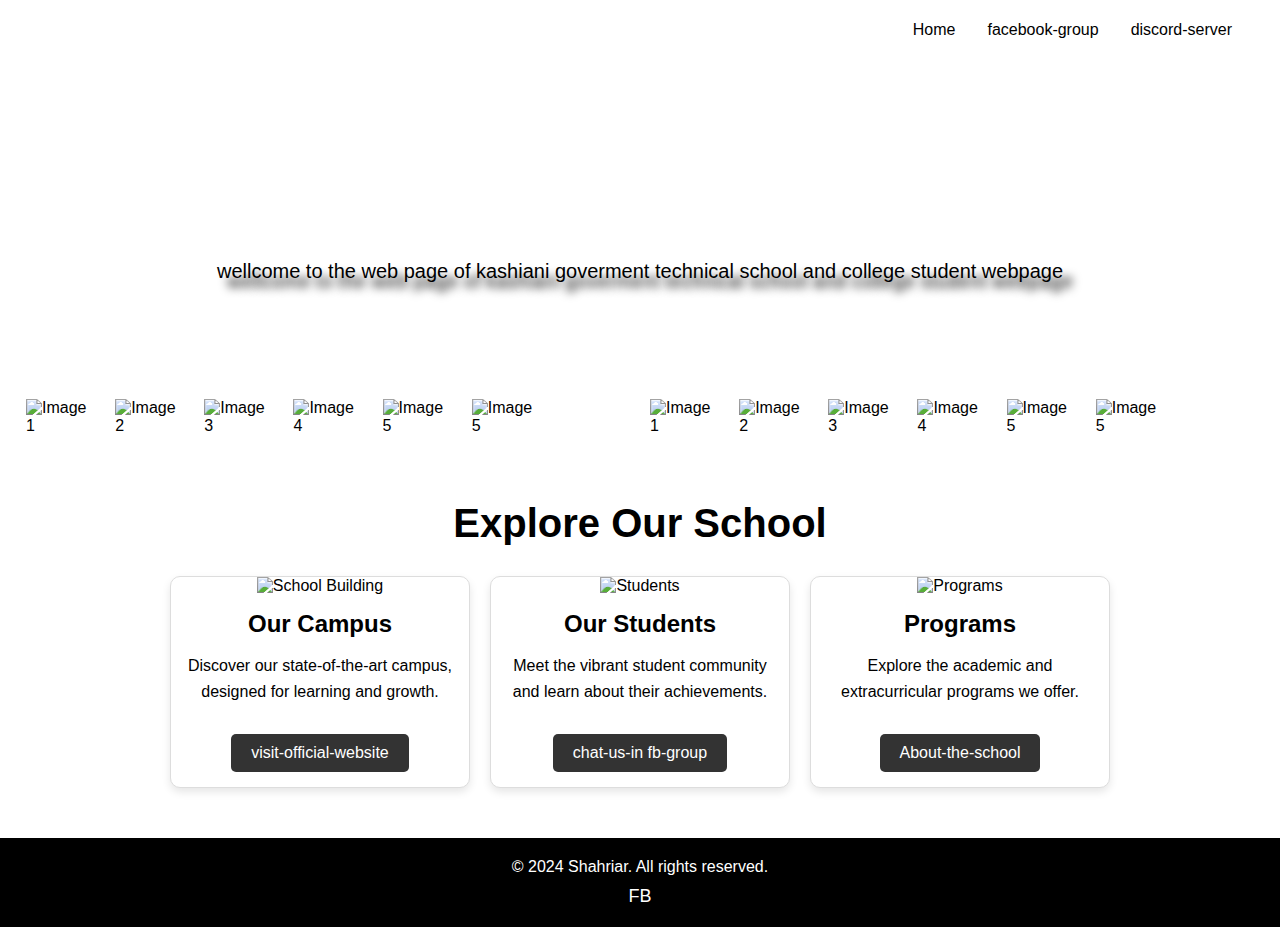
==== index.html @ 9ac8bdd5 "first commit" ====
<!DOCTYPE html>
<html lang="en">
<head>
    <meta charset="UTF-8">
    <meta name="viewport" content="width=device-width, initial-scale=1.0">
    <title>ktsc-stu</title>
    <link rel="icon" type="images/x-icon" href="https://encrypted-tbn0.gstatic.com/images?q=tbn:ANd9GcQsPh1W6arIUqsPqSnxHVWmtZMhFAIhDR-gNA&s" />
    <link rel="stylesheet" href="style.css">
</head>
<body>
    <nav class="navbar">
        <div class="logo"><img width="70px" src="https://encrypted-tbn0.gstatic.com/images?q=tbn:ANd9GcQsPh1W6arIUqsPqSnxHVWmtZMhFAIhDR-gNA&s" alt=""></div>
        <ul class="nav-links">
            <li><a  href="#home">Home</a></li>
            <li><a href="fb.html" >facebook-group</a></li>
            <li><a href="discord.html">discord-server</a></li>
        </ul>
        <div class="hamburger">
            <span></span>
            <span></span>
            <span></span>
        </div>
    </nav>


<!-- hero section  -->
 <div class="hero">
<div class="wellcome"><a href="#">wellcome to the web page of kashiani goverment technical school and college student webpage</a></div>

 </div>

<!-- img gallary  -->
<div class="gallery-container">
    <div class="image-slider">
        <img src="https://encrypted-tbn0.gstatic.com/images?q=tbn:ANd9GcSwIG8d6F57_7sMy-6YOGEGcElnrA4-erT4e4ScJUEFSwJl-thpwqVa5r3VMYytuxj-o-g&usqp=CAU" alt="Image 1">
        <img src="https://www.kashianitsc.gov.bd/public/sliders/1656174296_AFNV0219.JPG " alt="Image 2">
        <img src="https://file-dhaka.portal.gov.bd/uploads/d4fc0c26-977b-4aa1-8ea4-39bc77e82243//665/6a2/948/6656a2948f4ed727106595.png" alt="Image 3">
        <img src="https://kashianitsc.gov.bd/public/sliders/1724909802_SAVE_20231015_122850.jpg" alt="Image 4">
        <img src="https://www.kashianitsc.gov.bd/public/sliders/1656174588_TJUY6751.JPG" alt="Image 5">
        <img src="https://scontent.fjsr17-1.fna.fbcdn.net/v/t39.30808-6/467184654_948370207160784_2149904471275811302_n.jpg?_nc_cat=106&ccb=1-7&_nc_sid=a5f93a&_nc_eui2=AeHIH8XdpFVs-l6w4p34YuAwV7dhYTf6LERXt2FhN_osRAmoY1H0ZdCopwRQQn7rqWI30By1W1R0qL4lj8__d854&_nc_ohc=ZVk39EbK56oQ7kNvgEM1opS&_nc_zt=23&_nc_ht=scontent.fjsr17-1.fna&_nc_gid=ANPDrjHr_Ry9HBI0F6wi4oZ&oh=00_AYD60xzxMuxpOCnryBbfuaePVkLlf4xwD-0bpWVCsBV9tg&oe=676C7B4C" alt="Image 5">

        <img src="https://scontent.fjsr17-1.fna.fbcdn.net/v/t39.30808-6/465790842_122119491314404480_2054214288349726736_n.jpg?_nc_cat=110&ccb=1-7&_nc_sid=6ee11a&_nc_eui2=AeGiFRiTTVOZiCCQr5I4doZ80r8vNS6cqKHSvy81LpyooYE9DrIYxiUdQcWdnMa2fk234iqoZ-OYAO40oQdL38wo&_nc_ohc=v-_3NEl3eYQQ7kNvgGU2oQB&_nc_zt=23&_nc_ht=scontent.fjsr17-1.fna&_nc_gid=AiJUsF-Da0XWbogybDE36F8&oh=00_AYBIlBq-gvw5sj2mu8VmwdDOpL_mlbnIhn0A9Pn4wUpzZg&oe=676C9180" alt="">
    </div>
</div>


<!-- hero section 2  -->
<section class="school-cards">
    <h2>Explore Our School</h2>
    <div class="cards-container">
        <div class="card">
            <img src="https://kashianitsc.gov.bd/public/sliders/1656779084_1656174166_IMG_6131.JPG" alt="School Building">
            <h3>Our Campus</h3>
            <p>Discover our state-of-the-art campus, designed for learning and growth.</p>
            <a href="https://www.kashianitsc.gov.bd/" class="btn">visit-official-website</a>
        </div>
        <div class="card">
            <img src="https://encrypted-tbn0.gstatic.com/images?q=tbn:ANd9GcR0kDdNvpCaiB96WHM8UrYpvTnCBJ8ADtpv_A&s" alt="Students">
            <h3>Our Students</h3>
            <p>Meet the vibrant student community and learn about their achievements.</p>
            <a href="https://m.me/ch/AbZpo-Lf2UK2VttX/" class="btn">chat-us-in fb-group</a>
        </div>
        <div class="card">
            <img src="https://encrypted-tbn0.gstatic.com/images?q=tbn:ANd9GcTvJEIj0BCYGiLvZgwypZzcH-HRFP6bVCFAfg&s" alt="Programs">
            <h3>Programs</h3>
            <p>Explore the academic and extracurricular programs we offer.</p>
            <a href="https://www.kashianitsc.gov.bd/page/3/%E0%A6%B8%E0%A6%82%E0%A6%95%E0%A7%8D%E0%A6%B7%E0%A6%BF%E0%A6%AA%E0%A7%8D%E0%A6%A4-%E0%A6%AA%E0%A6%B0%E0%A6%BF%E0%A6%9A%E0%A6%BF%E0%A6%A4%E0%A6%BF" class="btn">About-the-school</a>
        </div>
    </div>
</section>



<!-- footer  -->
   <!-- Your page content -->

   <footer>
    <div class="footer-container">
        <div class="footer-content">
            <p>&copy; 2024 Shahriar. All rights reserved.</p>
            <div class="social-links">
                <a href="https://www.facebook.com/share/18HtzsAXpi/" class="social-icon">FB</a>
               
            </div>
        </div>
    </div>
</footer>





    <script src="script.js"></script>

</body>
</html>
---- style.css ----
* {
    margin: 0;
    padding: 0;
    box-sizing: border-box;
}

body {
    font-family: Arial, sans-serif;
    
}
/* navabr  */

.navbar {
    display: flex;
    justify-content: space-between;
    align-items: center;
    padding: 1rem 2rem;

    color: #000000;
}

.navbar .logo {
    font-size: 1.5rem;
    font-weight: bold;
}

.nav-links {
    display: flex;
    list-style: none;
}

.nav-links li {
    margin: 0 1rem;
}

.nav-links a {
    text-decoration: none;
    color: #000000;
    transition: color 0.3s;
}

.nav-links a:hover {
    color: #f4b400;
}

.hamburger {
    display: none;
    flex-direction: column;
    cursor: pointer;
}

.hamburger span {
    width: 25px;
    height: 3px;
    background-color: #000000;
    margin: 3px 0;
    transition: 0.3s;
}

/* Responsive Styles */
@media (max-width: 768px) {
    .nav-links {
        display: none;
        flex-direction: column;
        position: absolute;
        top: 60px;
        right: 0;

        width: 100%;
    }

    .nav-links li {
        text-align: center;
        margin: 1rem 0;
    }

    .nav-links.active {
        display: flex;
    }

    .hamburger {
        display: flex;
    }
}


/* navabar  */



/* hero section  */


.wellcome{
    margin-top: 200px;

text-align: center;
    & a{
        text-decoration: none;
        font-size: 20px;
        color: rgb(0, 0, 0);
        text-shadow: 10px 10px 10px ;
        }
    & a:hover {

    }
}
/* img gallary  */
.gallery-container {
    margin-top: 100px;
    width: 100%;
    overflow: hidden;

    padding: 1rem;
    display: flex;
    justify-content: center;
    align-items: center;
}

.image-slider {
    display: flex;
    width: 100%;
    animation: slide 15s linear infinite;
    
}

.image-slider img {
    width: 100%;
    max-width: 300px;
    margin: 0 10px;
    border-radius: 0px;
    transition: transform 0.3s ease;
}

.image-slider img:hover {
    transform: scale(1.1);
}

@keyframes slide {
    0% {
        transform: translateX(0);
    }
    100% {
        transform: translateX(-100%);
    }
}

/* Responsive Design */
@media (max-width: 768px) {
    .image-slider img {
        max-width: 200px;
        margin: 0 5px;
    }
}

@media (max-width: 480px) {
    .image-slider img {
        max-width: 150px;
        margin: 0 3px;
    }
}
/* Section Styling */
.school-cards {
    padding: 50px 20px;
    text-align: center;
    background-color: #fff;
}

.school-cards h2 {
    font-size: 2.5rem;
    margin-bottom: 30px;
    color: #000;
}

/* Card Container */
.cards-container {
    display: flex;
    flex-wrap: wrap;
    gap: 20px;
    justify-content: center;
}

/* Individual Card */
.card {
    background-color: #fff;
    border: 1px solid #ddd;
    border-radius: 10px;
    box-shadow: 0 4px 8px rgba(0, 0, 0, 0.1);
    overflow: hidden;
    width: 300px;
    transition: transform 0.3s ease, box-shadow 0.3s ease;
}

.card:hover {
    transform: translateY(-10px);
    box-shadow: 0 8px 16px rgba(0, 0, 0, 0.2);
}

.card img {
    width: 100%;
    height: 200px;
    object-fit: cover;
}

.card h3 {
    font-size: 1.5rem;
    margin: 15px 0;
}

.card p {
    font-size: 1rem;
    padding: 0 15px 15px;
    line-height: 1.6;
}

.card .btn {
    display: inline-block;
    text-decoration: none;
    background-color: #333;
    color: #fff;
    padding: 10px 20px;
    margin: 15px 0;
    border-radius: 5px;
    font-size: 1rem;
    transition: background-color 0.3s ease, color 0.3s ease;
}

.card .btn:hover {
    background-color: #ffd700;
    color: #333;
}

/* Responsive Design */
@media (max-width: 768px) {
    .cards-container {
        flex-direction: column;
        align-items: center;
    }

    .card {
        width: 90%;
    }
}




/* Footer styles */
footer {
    background-color: #000;
    color: #fff;
    padding: 20px 0;
}

.footer-container {
    width: 100%;
    max-width: 1200px;
    margin: 0 auto;
    padding: 0 15px;
    text-align: center;
}

.footer-content {
    display: flex;
    flex-direction: column;
    align-items: center;
}

.footer-content p {
    margin-bottom: 10px;
    font-size: 16px;
}

.social-links {
    display: flex;
    gap: 15px;
}

.social-icon {
    color: #fff;
    text-decoration: none;
    font-size: 18px;
    transition: color 0.3s;
}

.social-icon:hover {
    color: #f39c12;
}

/* Responsive styles */
@media (max-width: 768px) {
    .footer-content {
        flex-direction: column;
    }

    .social-links {
        margin-top: 10px;
        flex-direction: column;
    }
}
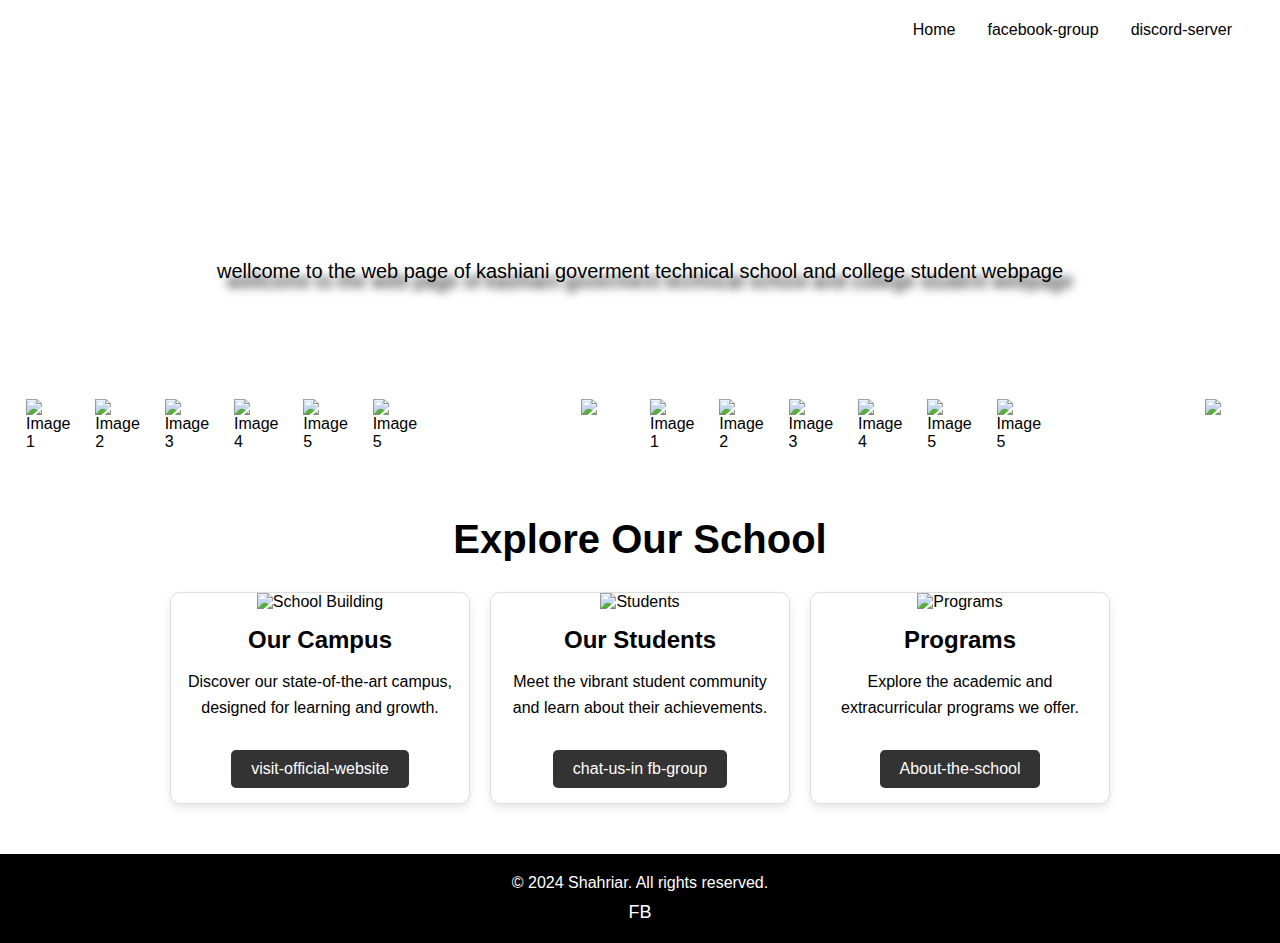
==== commit 3a085aec: "update" ====
--- a/index.html
+++ b/index.html
@@ -40,6 +40,8 @@
         <img src="https://scontent.fjsr17-1.fna.fbcdn.net/v/t39.30808-6/467184654_948370207160784_2149904471275811302_n.jpg?_nc_cat=106&ccb=1-7&_nc_sid=a5f93a&_nc_eui2=AeHIH8XdpFVs-l6w4p34YuAwV7dhYTf6LERXt2FhN_osRAmoY1H0ZdCopwRQQn7rqWI30By1W1R0qL4lj8__d854&_nc_ohc=ZVk39EbK56oQ7kNvgEM1opS&_nc_zt=23&_nc_ht=scontent.fjsr17-1.fna&_nc_gid=ANPDrjHr_Ry9HBI0F6wi4oZ&oh=00_AYD60xzxMuxpOCnryBbfuaePVkLlf4xwD-0bpWVCsBV9tg&oe=676C7B4C" alt="Image 5">
 
         <img src="https://scontent.fjsr17-1.fna.fbcdn.net/v/t39.30808-6/465790842_122119491314404480_2054214288349726736_n.jpg?_nc_cat=110&ccb=1-7&_nc_sid=6ee11a&_nc_eui2=AeGiFRiTTVOZiCCQr5I4doZ80r8vNS6cqKHSvy81LpyooYE9DrIYxiUdQcWdnMa2fk234iqoZ-OYAO40oQdL38wo&_nc_ohc=v-_3NEl3eYQQ7kNvgGU2oQB&_nc_zt=23&_nc_ht=scontent.fjsr17-1.fna&_nc_gid=AiJUsF-Da0XWbogybDE36F8&oh=00_AYBIlBq-gvw5sj2mu8VmwdDOpL_mlbnIhn0A9Pn4wUpzZg&oe=676C9180" alt="">
+        <img src="https://www.kashianitsc.gov.bd/public/sliders/1656779059_Picsart_22-07-02_22-17-34-341-min.jpg" alt="">
+        <img src="https://encrypted-tbn0.gstatic.com/images?q=tbn:ANd9GcT9l8aV5AfPrSC-EArj-KasyzLmIBsSHIfzQA&s alt="">
     </div>
 </div>
 
